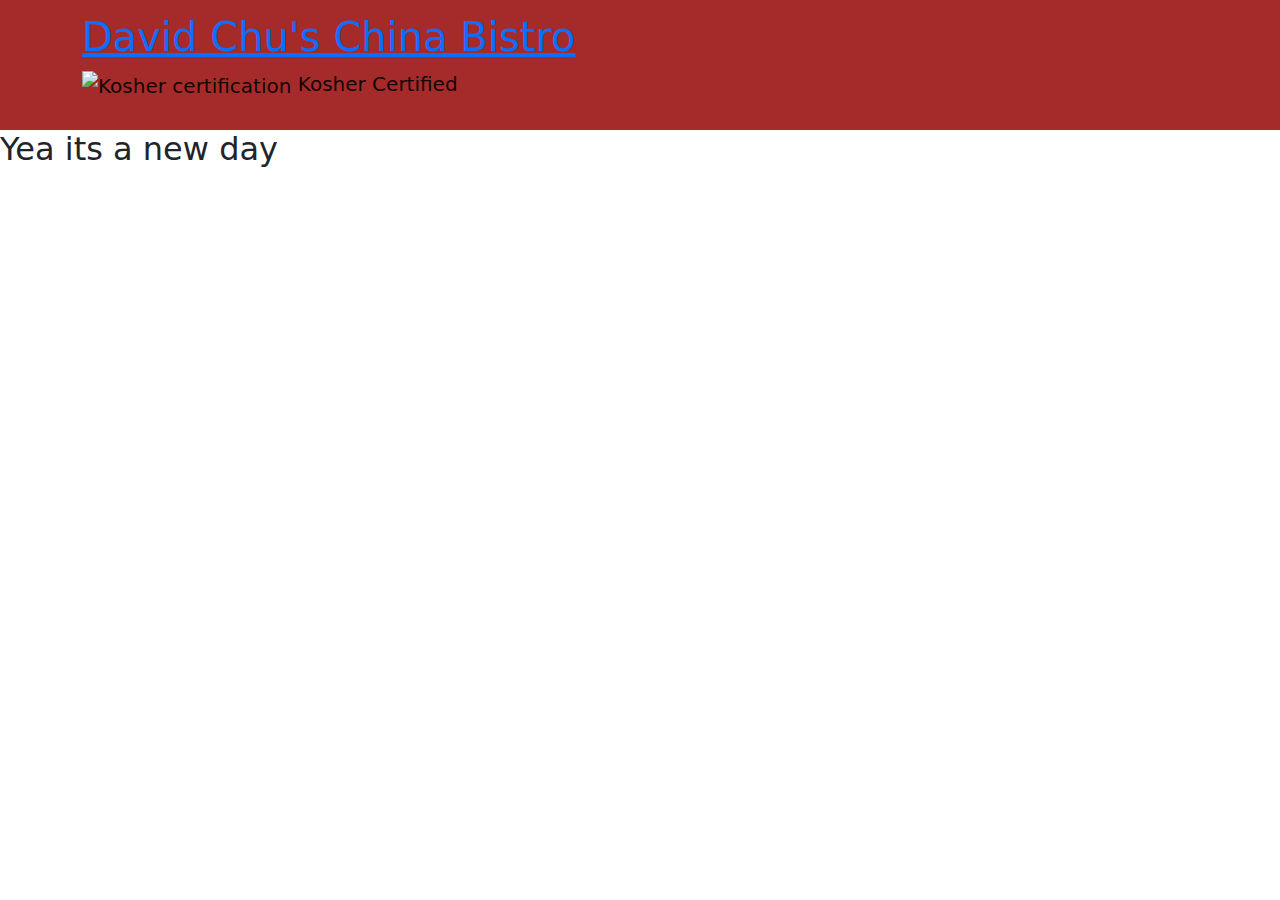
==== bootstrap-5.2.0-beta1-dist/css/index.html @ 8e1e2f4a "My bootstrap commit" ====
<!DOCTYPE html>
<html lang="en">
  <head>
    <meta charset="UTF-8" />
    <meta http-equiv="X-UA-Compatible" content="IE=edge" />
    <meta name="viewport" content="width=device-width, initial-scale=1.0" />
    <link rel="stylesheet" href="css/style.css" />
    <title>Chu's Resturant</title>
    <link rel="stylesheet" href="css/bootstrap.min.css" />
    <link
      href="https://fonts.googleapis.com/css? family=oxygen:400, 300, 700"
    />
    <!--Jquery(Bootstrap JS Plugins Depends on it)-->
    <script src="js/jquery"></script>
    <script src="js/bootstrap.min.js"></script>
    <script src="js/script.js"></script>
  </head>

  <body>
    <header>
      <nav id="header-nav" class="navbar navbar-default">
        <div class="container">
          <div class="navbar-header">
            <a href="index.html" class="pull-left">
              <div id="logo-img" alt="logo image"></div>
            </a>
            <div class="navbar-brand">
              <a href="index.html"><h1>David Chu's China Bistro</h1></a>
              <p>
                <img src="image/star-k-logo.png" alt="Kosher certification" />
                <span>Kosher Certified</span>
              </p>
            </div>
          </div>
        </div>
      </nav>
    </header>
<h2>Yea its a new day</h2>
  </body>
</html>
---- bootstrap-5.2.0-beta1-dist/css/css/style.css ----
body{
	 background-color:;
    font-size:16px; color: #fff;
   font-family:'oxygen'sans-serif;
}
/**HEADER**/
#header-nav{background-color:brown;
    border-radius: 0; border: 0;
}
logo-img{
    background:url(img/resturand/-logo-large.png) no-repeat;width: 150px; height: 150px;
    margin:10px 15px 10px 0;
}
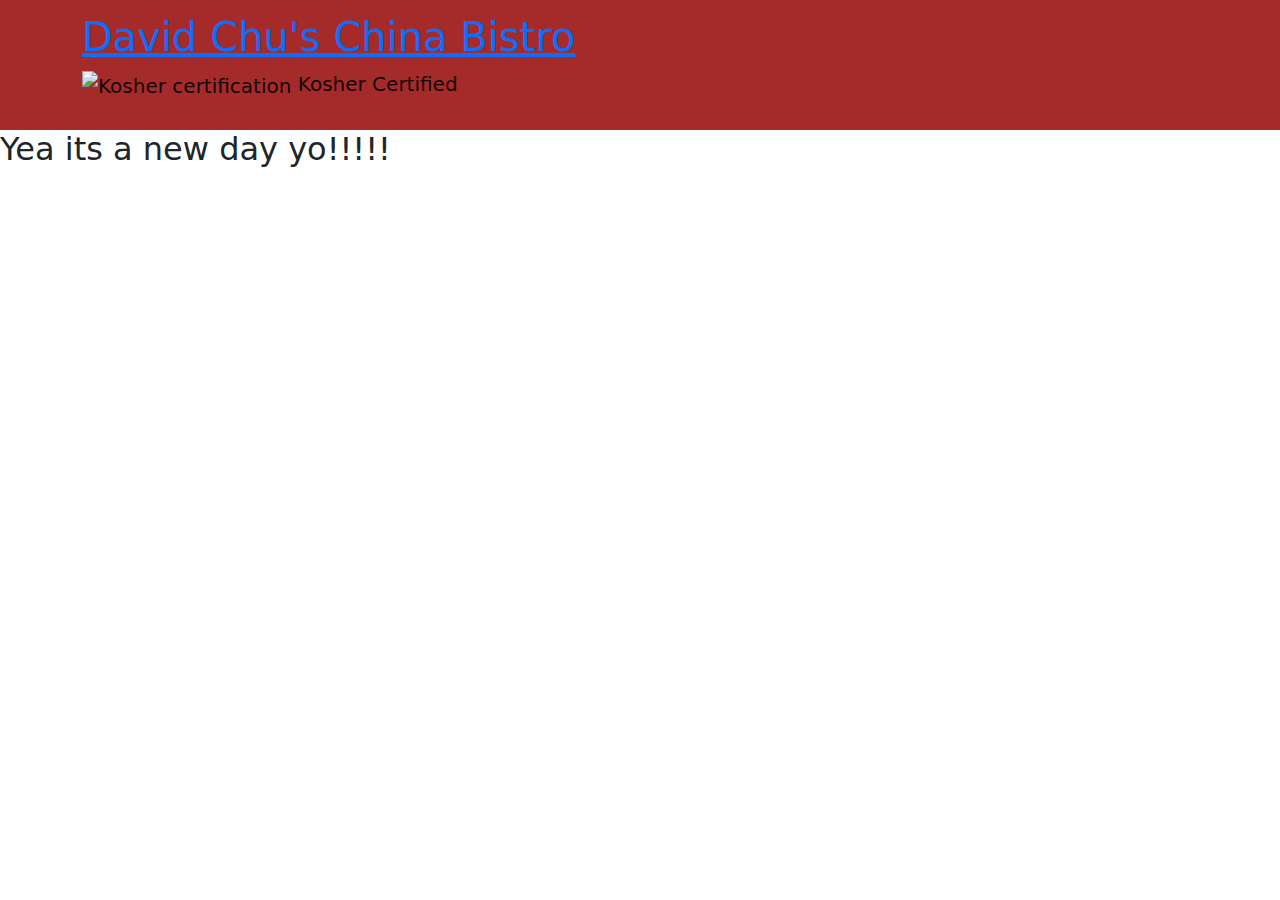
==== commit 7f3c2333: "Try to change branch" ====
--- a/bootstrap-5.2.0-beta1-dist/css/index.html
+++ b/bootstrap-5.2.0-beta1-dist/css/index.html
@@ -35,6 +35,6 @@
         </div>
       </nav>
     </header>
-<h2>Yea its a new day</h2>
+<h2>Yea its a new day yo!!!!!</h2>
   </body>
 </html>
